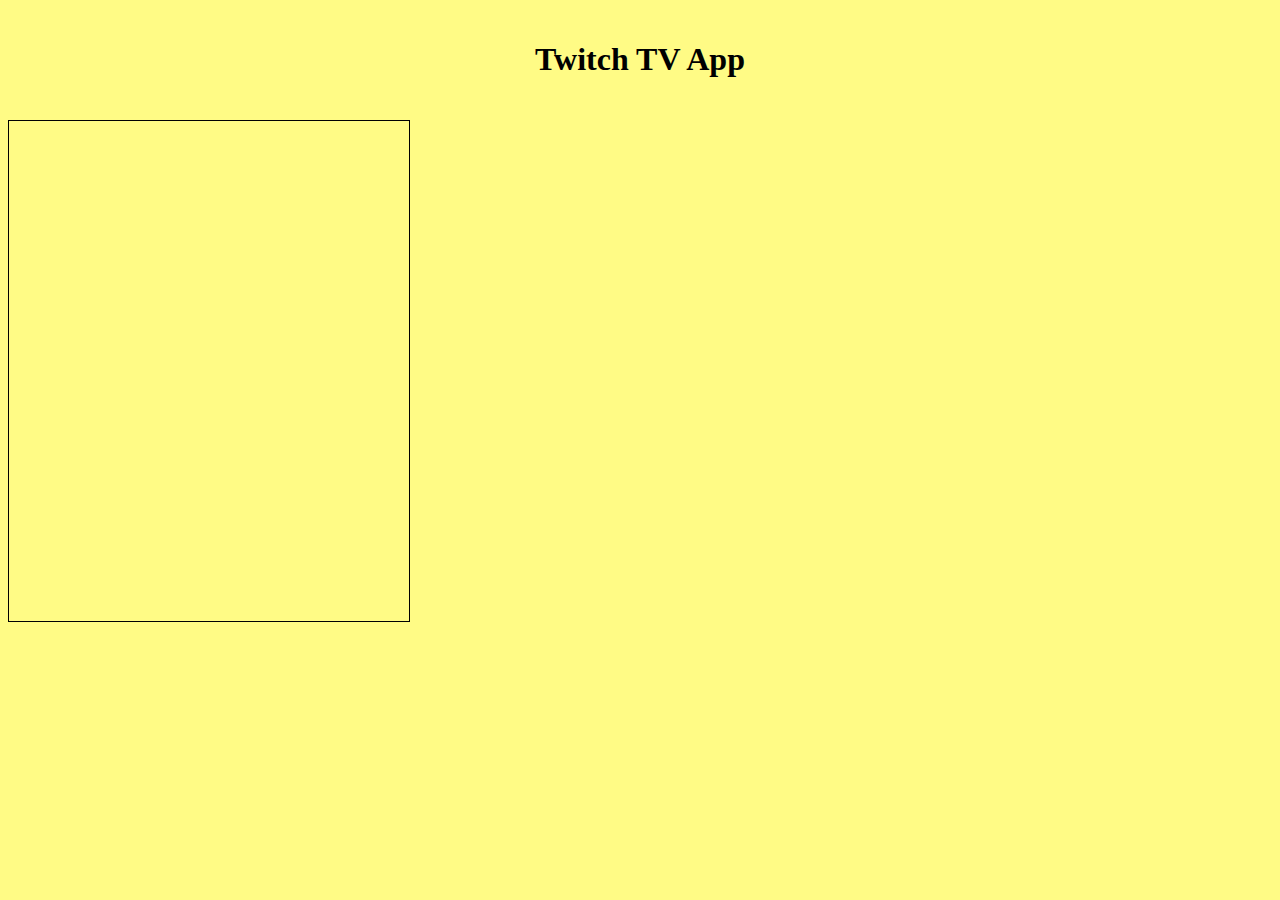
==== intermediate_front_end_development_projects/twitch_tv/index.html @ 9df8cd3c "Added twitch tv app" ====
<!DOCTYPE html>
<html lang="en">
<head>
  <meta charset="UTF-8">
  <meta name="viewport" content="width=device-width, initial-scale=1, shrink-to-fit=no">

  <title>Twitch TV App</title>
  <link rel="stylesheet" href="stylesheet.css">
  <link rel="stylesheet" href="https://maxcdn.bootstrapcdn.com/bootstrap/4.0.0-alpha.6/css/bootstrap.min.css" integrity="sha384-rwoIResjU2yc3z8GV/NPeZWAv56rSmLldC3R/AZzGRnGxQQKnKkoFVhFQhNUwEyJ" crossorigin="anonymous">

</head>
<body>

  <h1>Twitch TV App</h1>
  <div class="container">
    <div class="channels col">

    </div>
  </div>

  <script
  src="https://code.jquery.com/jquery-3.2.1.js"
  integrity="sha256-DZAnKJ/6XZ9si04Hgrsxu/8s717jcIzLy3oi35EouyE="
  crossorigin="anonymous"></script>
  <script src="script.js"></script>
</body>
</html>
---- intermediate_front_end_development_projects/twitch_tv/stylesheet.css ----
body {
  background-color: #FFFB85;

}

h1 {
  text-align: center;
  padding: 20px 0;

}

.channels {
  border: 1px solid black;
  min-height: 500px;
  width: 400px;
  text-align: center;

}
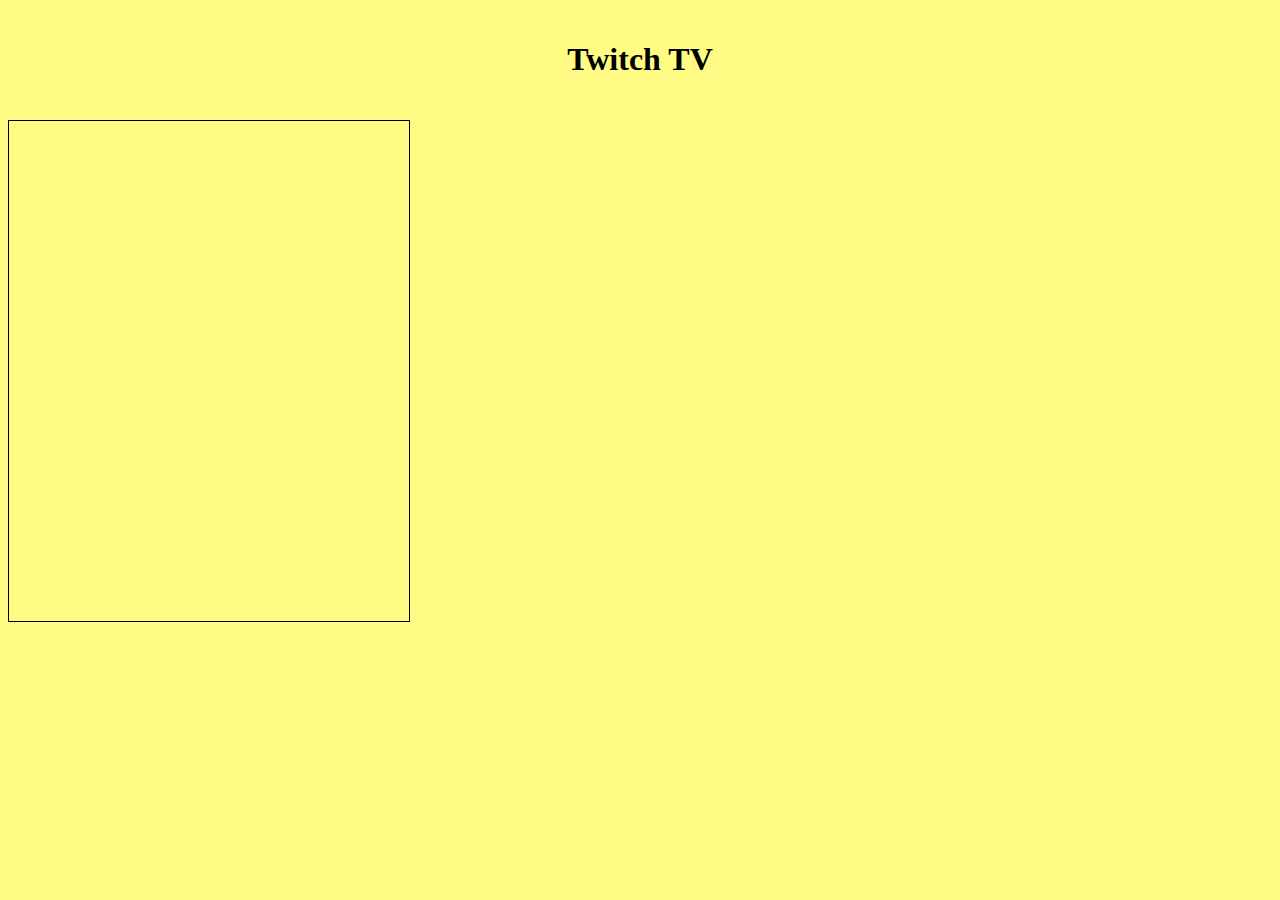
==== commit 38f3012f: "Added responsiveness to channels div" ====
--- a/intermediate_front_end_development_projects/twitch_tv/index.html
+++ b/intermediate_front_end_development_projects/twitch_tv/index.html
@@ -4,16 +4,18 @@
   <meta charset="UTF-8">
   <meta name="viewport" content="width=device-width, initial-scale=1, shrink-to-fit=no">
 
-  <title>Twitch TV App</title>
-  <link rel="stylesheet" href="stylesheet.css">
+  <title>Twitch TV</title>
   <link rel="stylesheet" href="https://maxcdn.bootstrapcdn.com/bootstrap/4.0.0-alpha.6/css/bootstrap.min.css" integrity="sha384-rwoIResjU2yc3z8GV/NPeZWAv56rSmLldC3R/AZzGRnGxQQKnKkoFVhFQhNUwEyJ" crossorigin="anonymous">
 
+  <link href="https://fonts.googleapis.com/css?family=Pacifico" rel="stylesheet">
+
+  <link rel="stylesheet" href="stylesheet.css">
 </head>
 <body>
 
-  <h1>Twitch TV App</h1>
+  <h1>Twitch TV</h1>
   <div class="container">
-    <div class="channels col">
+    <div class="channels col-lg-12">
 
     </div>
   </div>
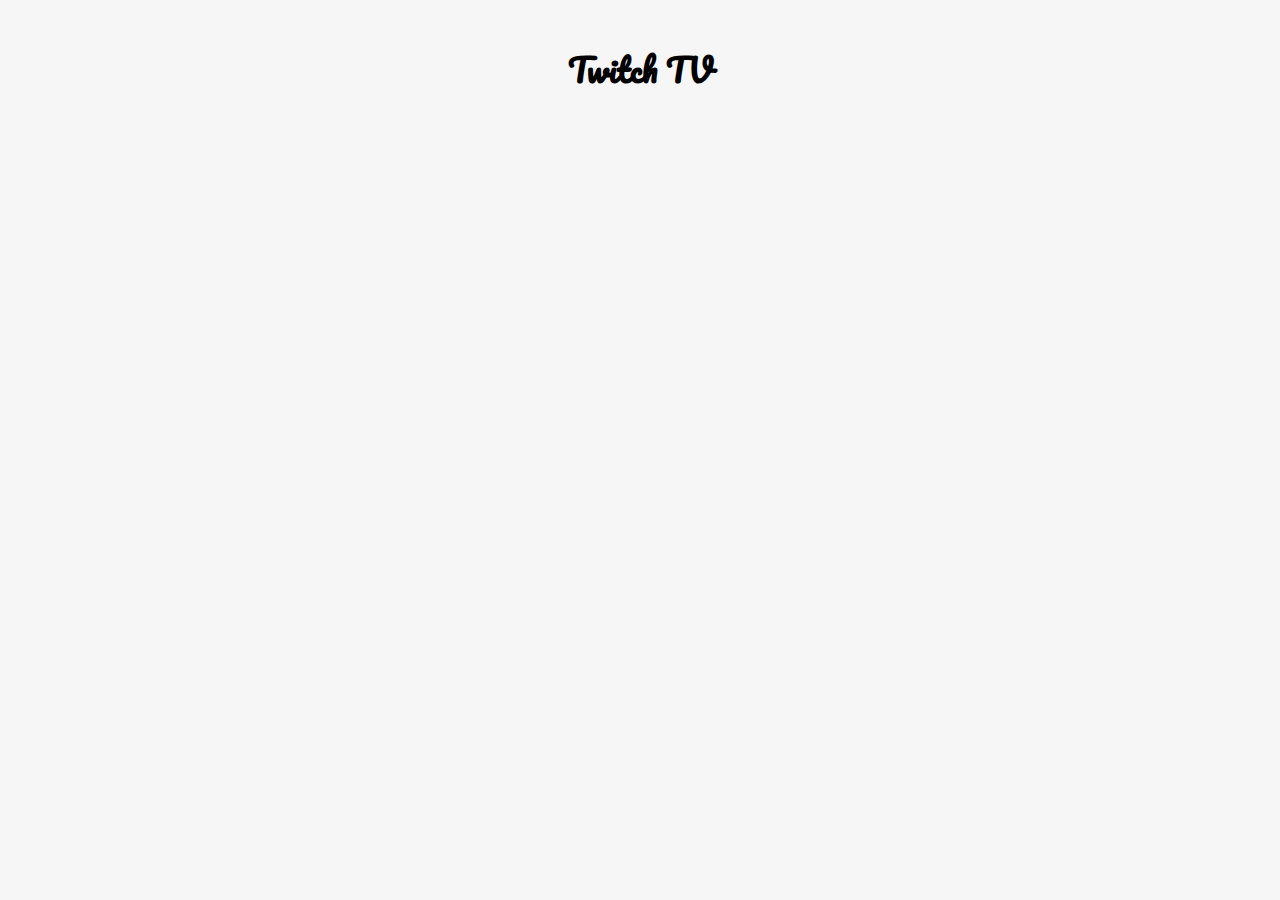
==== commit c29d4a2f: "Added column class for channels div and removed max width" ====
--- a/intermediate_front_end_development_projects/twitch_tv/index.html
+++ b/intermediate_front_end_development_projects/twitch_tv/index.html
@@ -15,7 +15,7 @@
 
   <h1>Twitch TV</h1>
   <div class="container">
-    <div class="channels col-lg-12">
+    <div class="channels col-lg-5 col-xs-12">
 
     </div>
   </div>
--- a/intermediate_front_end_development_projects/twitch_tv/stylesheet.css
+++ b/intermediate_front_end_development_projects/twitch_tv/stylesheet.css
@@ -1,18 +1,66 @@
 body {
-  background-color: #FFFB85;
-
+  background-color: #F6F6F6;
 }
 
 h1 {
   text-align: center;
   padding: 20px 0;
+  font-family: 'Pacifico', cursive;
+}
 
+.container {
+  background-color: #F6F6F6;
 }
 
 .channels {
-  border: 1px solid black;
-  min-height: 500px;
-  width: 400px;
+  border-radius: 10px;
+  margin: auto;
+  padding: 0;
+  background-color: #F6F6F6;
+}
+
+.logo {
+  border-radius: 50%;
+  width: 30%;
+  height: auto;
+  border: 2px solid #F6F6F6;
+  margin: 20px 20px 0 20px;
+}
+
+.single-channel-on {
+  background-color: #6fe2b4;
+  position: relative;
+  height: 220px;
+}
+
+.single-channel-off {
+  background-color: #ffa347;
+  position: relative;
+  height: 220px;
+}
+
+.logo-and-link {
+  height: 100%;
+  width: 49.5%;
+  display: inline-block;
+  overflow: hidden;
   text-align: center;
+}
 
+.logo-and-link p {
+  padding: 20px;
 }
+
+.offline-and-online-text {
+  height: 100%;
+  width: 49.5%;
+  display: inline-block;
+  overflow: hidden;
+  text-align: center;
+}
+
+.offline-and-online-text p {
+  position: relative;
+  top: 50%;
+  transform: translateY(-50%);
+}
